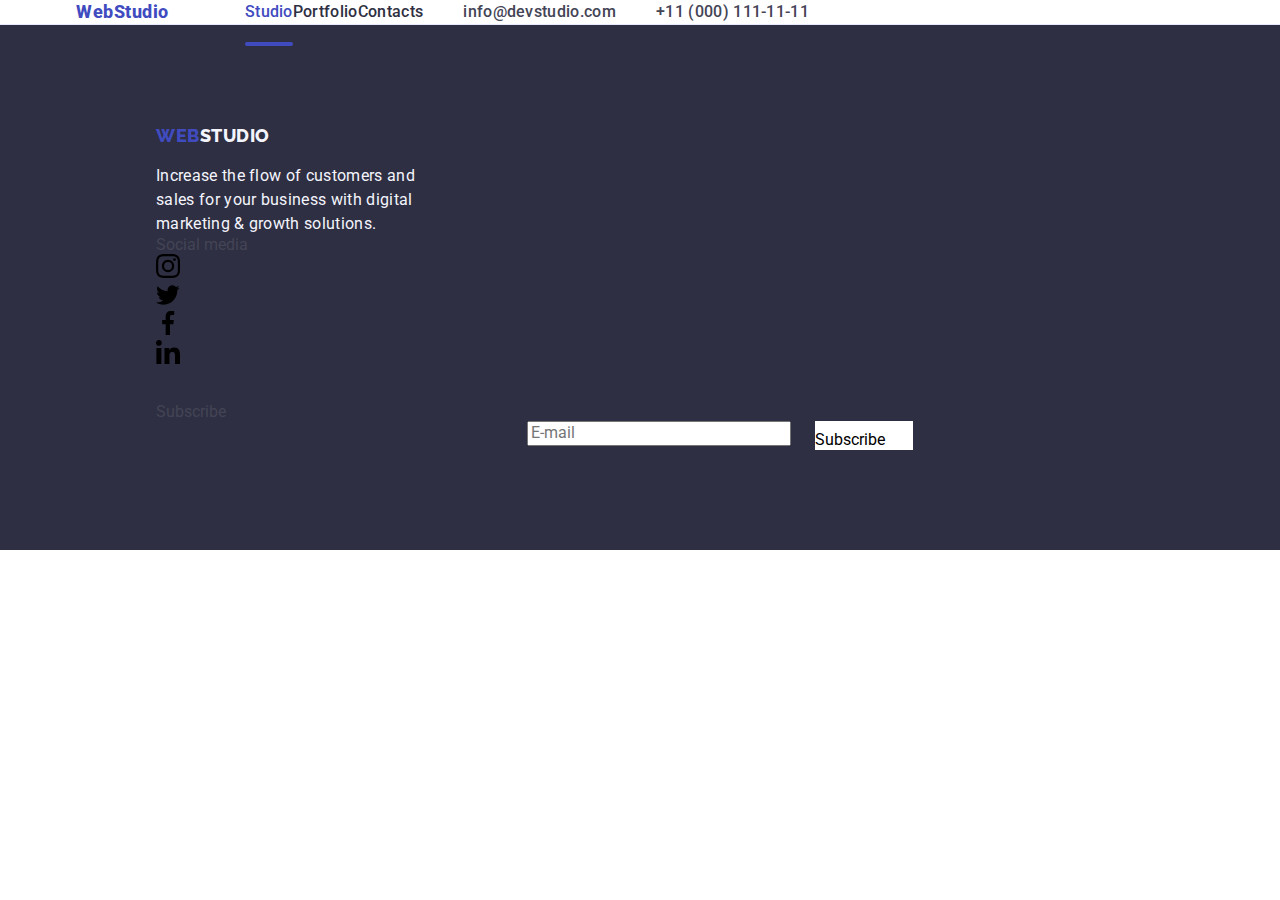
==== 1234.html @ 031febd9 "1234" ====
<!DOCTYPE html>
<html lang="en">
  <head>
    <meta charset="UTF-8" />
    <meta http-equiv="X-UA-Compatible" content="IE=edge" />
    <meta name="viewport" content="width=device-width, initial-scale=1.0" />
    <title>Document</title>
    <link rel="preconnect" href="https://fonts.googleapis.com" />
    <link rel="preconnect" href="https://fonts.gstatic.com" crossorigin />
    <link
      href="https://fonts.googleapis.com/css2?family=Montserrat:wght@400;700&family=Raleway:wght@800&family=Roboto:wght@400;500;700&display=swap"
      rel="stylesheet"
    />
    <link
      rel="stylesheet"
      href="https://cdnjs.cloudflare.com/ajax/libs/modern-normalize/1.0.0/modern-normalize.min.css"
    />

    <link rel="stylesheet" href="./css/styles.css" />
  </head>
  <body>
    <header class="header">
      <div class="container header-flex">
        <nav class="nav-flex">
          <a class="nav logo link" href="./index.html">
            Web<span class="studio">Studio</span>
          </a>
          <ul class="list menu-flex">
            <li class="aktive-list">
              <a class="nav link aktive" href="./index.html">Studio</a>
            </li>
            <li>
              <a class="nav link" href="./portfolio.html">Portfolio</a>
            </li>
            <li>
              <a class="nav link" href="">Contacts</a>
            </li>
          </ul>
        </nav>
        <address class="address address-flex">
          <ul class="list address-flex">
            <li>
              <a class="address link nav" href="mailto:info@devstudio.com">
                info@devstudio.com</a
              >
            </li>
            <li>
              <a class="address link nav" href="tel:+110001111111">
                +11 (000) 111-11-11
              </a>
            </li>
          </ul>
        </address>
        <button type="button" class="menu-open-btn js-open-menu">
          <svg class="menu-open-btn-svg">
            <use href="./images/icons.svg#icon-charm-menu-hamburger"></use>
          </svg>
        </button>
      </div>
      <!-- Мобільне меню -->
      <div class="mob-menu js-menu-container">
        <div class="">
          <button type="button" class="menu-close-btn js-close-menu">
            <svg class="menu-close-btn-svg">
              <use href="./images/icons.svg#icon-close-black"></use>
            </svg>
          </button>
          <div class="mob-container">
            <nav class="mob-menu-nav">
              <ul class="mob-menu-ul">
                <li class="mob-menu-li">
                  <a class="mob-menu-link one" href="./index.html">Studio</a>
                </li>
                <li class="mob-menu-li">
                  <a class="mob-menu-link" href="./portfolio.html">Portfolio</a>
                </li>
                <li class="mob-menu-li">
                  <a class="mob-menu-link" href="">Contacts</a>
                </li>
              </ul>
            </nav>
            <address class="mob-menu-address">
              <ul class="mob-menu-address-ul">
                <li class="mob-menu-address-tel">
                  <a class="mob-menu-address-link-tel" href="tel:+110001111111">
                    +11 (000) 111-11-11
                  </a>
                </li>
                <li class="mob-menu-address-mail">
                  <a
                    class="mob-menu-address-link-mail"
                    href="mailto:info@devstudio.com"
                  >
                    info@devstudio.com</a
                  >
                </li>
              </ul>
            </address>
            <ul class="traling-icons-mob-menu">
              <li class="team-icons">
                <a href="" class="traling-icons-link">
                  <svg class="team-icons-svg" width="16" height="16">
                    <use href="./images/icons.svg#icon-instagram"></use>
                  </svg>
                </a>
              </li>
              <li class="team-icons">
                <a href="" class="traling-icons-link">
                  <svg class="team-icons-svg" width="16" height="16">
                    <use href="./images/icons.svg#icon-twitter"></use>
                  </svg>
                </a>
              </li>
              <li class="team-icons">
                <a href="" class="traling-icons-link">
                  <svg class="team-icons-svg" width="16" height="16">
                    <use href="./images/icons.svg#icon-facebook"></use>
                  </svg>
                </a>
              </li>
              <li class="team-icons">
                <a href="" class="traling-icons-link">
                  <svg class="team-icons-svg" width="16" height="16">
                    <use href="./images/icons.svg#icon-linkedin"></use>
                  </svg>
                </a>
              </li>
            </ul>
          </div>
        </div>
      </div>
    </header>
    <main>
      <!-- <section class="hero">
        <div class="container">
          <h1 class="slogan">Effective Solutions for Your Business</h1>
          <button class="button" type="button" data-modal-open>
            Order Service
          </button>
        </div>
      </section>
      <section class="feature">
        <div class="container">
          <h2 hidden class="about">About</h2>
          <ul class="list about-flex">
            <li class="feature-list">
              <div class="feature-svg">
                <svg class="svg" width="64" height="64">
                  <use href="./images/icons.svg#icon-antenna"></use>
                </svg>
              </div>
              <h3 class="subtitle">Strategy</h3>
              <p class="text">
                Our goal is to identify the business problem to walk away with
                the perfect and creative solution.
              </p>
            </li>
            <li class="feature-list">
              <div class="feature-svg">
                <svg class="svg" width="64" height="64">
                  <use href="./images/icons.svg#icon-clock"></use>
                </svg>
              </div>
              <h3 class="subtitle">Punctuality</h3>
              <p class="text">
                Bring the key message to the brand's audience for the best price
                within the shortest possible time.
              </p>
            </li>
            <li class="feature-list">
              <div class="feature-svg">
                <svg class="svg" width="64" height="64">
                  <use href="./images/icons.svg#icon-diagram"></use>
                </svg>
              </div>
              <h3 class="subtitle">Diligence</h3>
              <p class="text">
                Research and confirm brands that present the strongest digital
                growth opportunities and minimize risk.
              </p>
            </li>
            <li class="feature-list">
              <div class="feature-svg">
                <svg class="svg" width="64" height="64">
                  <use href="./images/icons.svg#icon-astronaut"></use>
                </svg>
              </div>
              <h3 class="subtitle">Technologies</h3>
              <p class="text">
                Design practice focused on digital experiences. We bring forth a
                deep passion for problem-solving.
              </p>
            </li>
          </ul>
        </div>
      </section> -->
      <!-- <section class="what">
        <div class="container">
          <h2 class="mein-text">What are we doing</h2>
          <ul class="list">
            <li class="what-list">
              <img src="./images/Rectangle71.jpg" alt="computer" width="360" />
            </li>
            <li class="what-list">
              <img
                src="./images/Rectangle71(1).jpg"
                alt="telephones"
                width="360"
              />
            </li>
            <li class="what-list">
              <img src="./images/Rectangle71(2).jpg" alt="phone" width="360" />
            </li>
          </ul>
        </div>
      </section> -->
      <!-- <section class="section-three">
        <div class="container">
          <h2 class="mein-text">Our Team</h2>
          <ul class="list our-team">
            <li class="fotos">
              <img src="./images/img.jpg" alt="Mark-Guerrero" width="264" />
              <div class="team-card">
                <h3 class="subtitle">Mark Guerrero</h3>
                <p class="team-text">Product Designer</p>

                <ul class="traling-icons">
                  <li class="team-icons">
                    <a href="" class="traling-icons-link">
                      <svg class="team-icons-svg" width="16" height="16">
                        <use href="./images/icons.svg#icon-instagram"></use>
                      </svg>
                    </a>
                  </li>
                  <li class="team-icons">
                    <a href="" class="traling-icons-link">
                      <svg class="team-icons-svg" width="16" height="16">
                        <use href="./images/icons.svg#icon-twitter"></use>
                      </svg>
                    </a>
                  </li>
                  <li class="team-icons">
                    <a href="" class="traling-icons-link">
                      <svg class="team-icons-svg" width="16" height="16">
                        <use href="./images/icons.svg#icon-facebook"></use>
                      </svg>
                    </a>
                  </li>
                  <li class="team-icons">
                    <a href="" class="traling-icons-link">
                      <svg class="team-icons-svg" width="16" height="16">
                        <use href="./images/icons.svg#icon-linkedin"></use>
                      </svg>
                    </a>
                  </li>
                </ul>
              </div>
            </li>
            <li class="fotos">
              <img src="./images/img(1).jpg" alt="Tom-Ford" width="264" />
              <div class="team-card">
                <h3 class="subtitle">Tom Ford</h3>
                <p class="team-text">Frontend Developer</p>

                <ul class="traling-icons">
                  <li class="team-icons">
                    <a href="" class="traling-icons-link">
                      <svg class="team-icons-svg" width="16" height="16">
                        <use href="./images/icons.svg#icon-instagram"></use>
                      </svg>
                    </a>
                  </li>
                  <li class="team-icons">
                    <a href="" class="traling-icons-link">
                      <svg class="team-icons-svg" width="16" height="16">
                        <use href="./images/icons.svg#icon-twitter"></use>
                      </svg>
                    </a>
                  </li>
                  <li class="team-icons">
                    <a href="" class="traling-icons-link">
                      <svg class="team-icons-svg" width="16" height="16">
                        <use href="./images/icons.svg#icon-facebook"></use>
                      </svg>
                    </a>
                  </li>
                  <li class="team-icons">
                    <a href="" class="traling-icons-link">
                      <svg class="team-icons-svg" width="16" height="16">
                        <use href="./images/icons.svg#icon-linkedin"></use>
                      </svg>
                    </a>
                  </li>
                </ul>
              </div>
            </li>
            <li class="fotos">
              <img src="./images/img(2).jpg" alt="Camila-Garcia" width="264" />
              <div class="team-card">
                <h3 class="subtitle">Camila Garcia</h3>
                <p class="team-text">Marketing</p>

                <ul class="traling-icons">
                  <li class="team-icons">
                    <a href="" class="traling-icons-link">
                      <svg class="team-icons-svg" width="16" height="16">
                        <use href="./images/icons.svg#icon-instagram"></use>
                      </svg>
                    </a>
                  </li>
                  <li class="team-icons">
                    <a href="" class="traling-icons-link">
                      <svg class="team-icons-svg" width="16" height="16">
                        <use href="./images/icons.svg#icon-twitter"></use>
                      </svg>
                    </a>
                  </li>
                  <li class="team-icons">
                    <a href="" class="traling-icons-link">
                      <svg class="team-icons-svg" width="16" height="16">
                        <use href="./images/icons.svg#icon-facebook"></use>
                      </svg>
                    </a>
                  </li>
                  <li class="team-icons">
                    <a href="" class="traling-icons-link">
                      <svg class="team-icons-svg" width="16" height="16">
                        <use href="./images/icons.svg#icon-linkedin"></use>
                      </svg>
                    </a>
                  </li>
                </ul>
              </div>
            </li>
            <li class="fotos">
              <img src="./images/img(3).jpg" alt="Daniez-Wilson" width="264" />
              <div class="team-card">
                <h3 class="subtitle">Daniel Wilson</h3>
                <p class="team-text">UI Designer</p>

                <ul class="traling-icons">
                  <li class="team-icons">
                    <a href="" class="traling-icons-link">
                      <svg class="team-icons-svg" width="16" height="16">
                        <use href="./images/icons.svg#icon-instagram"></use>
                      </svg>
                    </a>
                  </li>
                  <li class="team-icons">
                    <a href="" class="traling-icons-link">
                      <svg class="team-icons-svg" width="16" height="16">
                        <use href="./images/icons.svg#icon-twitter"></use>
                      </svg>
                    </a>
                  </li>
                  <li class="team-icons">
                    <a href="" class="traling-icons-link">
                      <svg class="team-icons-svg" width="16" height="16">
                        <use href="./images/icons.svg#icon-facebook"></use>
                      </svg>
                    </a>
                  </li>
                  <li class="team-icons">
                    <a href="" class="traling-icons-link">
                      <svg class="team-icons-svg" width="16" height="16">
                        <use href="./images/icons.svg#icon-linkedin"></use>
                      </svg>
                    </a>
                  </li>
                </ul>
              </div>
            </li>
          </ul>
        </div>
      </section> -->
      <!-- <section class="customers">
        <div class="container">
          <h2 class="mein-text">Customers</h2>
          <ul class="customers-img">
            <li class="customers-list">
              <a href="" class="customers-link">
                <svg class="customers-svg" width="104" height="56">
                  <use href="./images/icons.svg#icon-Logo-1"></use>
                </svg>
              </a>
            </li>
            <li class="customers-list">
              <a href="" class="customers-link">
                <svg class="customers-svg" width="104" height="56">
                  <use href="./images/icons.svg#icon-Logo-2"></use>
                </svg>
              </a>
            </li>
            <li class="customers-list">
              <a href="" class="customers-link">
                <svg class="customers-svg" width="104" height="56">
                  <use href="./images/icons.svg#icon-Logo-3"></use>
                </svg>
              </a>
            </li>
            <li class="customers-list">
              <a href="" class="customers-link">
                <svg class="customers-svg" width="104" height="56">
                  <use href="./images/icons.svg#icon-Logo-4"></use>
                </svg>
              </a>
            </li>
            <li class="customers-list">
              <a href="" class="customers-link">
                <svg class="customers-svg" width="104" height="56">
                  <use href="./images/icons.svg#icon-Logo-5"></use>
                </svg>
              </a>
            </li>
            <li class="customers-list">
              <a href="" class="customers-link">
                <svg class="customers-svg" width="104" height="56">
                  <use href="./images/icons.svg#icon-Logo-6"></use>
                </svg>
              </a>
            </li>
          </ul>
        </div>
      </section> -->
    </main>
    <footer class="footer">
      <div class="container">
        <div class="logo-footer">
          
          <a class="footer-logo" href="./index.html">
            Web<span class="studio-footer">Studio</span>
          </a>
        
          <p class="footer-text">
            Increase the flow of customers and sales for your business with
            digital marketing & growth solutions.
          </p>
        </div>
        <div class="social-media">
          <p class="footer-social-media">Social media</p>
          <ul class="icons-footer">
            <li class="icons-footer-list">
              <a href="" class="social-media-link">
                <svg class="icons-svg-footer" width="24" height="24">
                  <use href="./images/icons.svg#icon-instagram"></use>
                </svg>
              </a>
            </li>
            <li class="icons-footer-list">
              <a href="" class="social-media-link">
                <svg class="icons-svg-footer" width="24" height="24">
                  <use href="./images/icons.svg#icon-twitter"></use>
                </svg>
              </a>
            </li>
            <li class="icons-footer-list">
              <a href="" class="social-media-link">
                <svg class="icons-svg-footer" width="24" height="24">
                  <use href="./images/icons.svg#icon-facebook"></use>
                </svg>
              </a>
            </li>
            <li class="icons-footer-list">
              <a href="" class="social-media-link">
                <svg class="icons-svg-footer" width="24" height="24">
                  <use href="./images/icons.svg#icon-linkedin"></use>
                </svg>
              </a>
            </li>
          </ul>
        </div>
        <div class="footer-div-form">
          <p class="subscribe">Subscribe</p>
          <form class="footer-form">
            <label for="email" class="label-email">
              <input
                type="email"
                id="email"
                class="input-email"
                name="email"
                placeholder="E-mail"
              />
            </label>

            <button type="submit" class="button-subscribe">
              Subscribe
              <svg class="form-svg" width="24" height="24">
                <use href="./images/icons.svg#icon-Frame"></use>
              </svg>
            </button>
          </form>
        </div>
      </div>
    </footer>
    <div class="backdrop is-hidden" data-modal>
      <div class="modal">
        <button class="modal-button" type="button" data-modal-close>
          <svg class="close-black" width="8" height="8">
            <use href="./images/icons.svg#icon-close-black"></use>
          </svg>
        </button>
        <p class="modal-head">Leave your contacts and we will call you back</p>
        <form>
          <div class="modal-form">
            <label for="user-name" class="inscription"> Name </label>
            <div class="div-form">
              <input
                type="text"
                id="user-name"
                class="modal-input"
                name="user-name"
              />
              <svg width="18" height="24" class="modal-svg">
                <use
                  href="./images/icons.svg#icon-person-black"
                  width="18"
                  height="24"
                ></use>
              </svg>
            </div>
          </div>

          <div class="modal-form">
            <label for="phone" class="inscription"> Phone </label>
            <div class="div-form">
              <input
                type="text"
                id="phone"
                class="modal-input"
                name="user-phone"
              />
              <svg width="18" height="24" class="modal-svg">
                <use
                  href="./images/icons.svg#icon-phone-black"
                  width="18"
                  height="24"
                ></use>
              </svg>
            </div>
          </div>

          <div class="modal-form">
            <label for="email-modal" class="inscription"> Email </label>
            <div class="div-form">
              <input
                type="text"
                id="email-modal"
                class="modal-input"
                name="user-email"
              />
              <svg width="18" height="24" class="modal-svg">
                <use
                  href="./images/icons.svg#icon-email-black"
                  width="18"
                  height="24"
                ></use>
              </svg>
            </div>
          </div>
          <div class="modal-form-texarea">
            <label for="user-comment" class="inscription"> Comment </label>
            <textarea
              class="textarea"
              name="user-comment"
              id="user-comment"
              placeholder="Text input"
            ></textarea>
          </div>

          <div class="modal-checkbox-div">
            <input
              type="checkbox"
              class="modal-checkbox visually-hidden"
              id="user-privacy"
              value="true"
              name="user-privacy"
            />
            <label class="modal-span" for="user-privacy">
              <span class="span-svg">
                <svg width="10" height="8" class="svg-checkbox">
                  <use href="./images/icons.svg#icon-Vector"></use>
                </svg>
              </span>

              I accept the terms and conditions of the

              <a href="" class="checkbox-link"> Privacy Policy </a>
            </label>
          </div>
          <button class="modal-button-send">Send</button>
        </form>
      </div>
    </div>
    <script src="./js/modal.js"></script>
    <script defer src="./js/mobile-menu.js"></script>
  </body>
</html>
---- css/styles.css ----
:root {
  --head-color: #2e2f42;
  --text-color: #434455;
  --button-color: #4d5ae5;
  --fon-color: #2e2f42;
  --border: #e7e9fc;
  --fon-gray: #f4f4fd;
  --hover: #404bbf;
  --icons: #f4f4fd;
  --icons-customers: #8e8f99;
  --checked: #f4f4fd;
}

body {
  background: #ffffff;
  font-family: "Roboto", sans-serif;
  color: var(--text-color);
}
html {
  box-sizing: border-box;
}
*,
*::before,
*::after {
  box-sizing: inherit;
}
h1,
h2,
h3,
h4,
h5,
h6,
p,
ul {
  margin: 0%;
  padding: 0%;
}
.container {
  max-width: 428px;
  padding-left: 15px;
  padding-right: 15px;
  margin: 0 auto;
}
img {
  display: block;
  max-width: 100%;
}
button {
  background-color: white;
  padding: 0;
}

.header {
  width: 100%;
  border-bottom: 1px solid #e7e9fc;
  box-shadow: 0px 2px 1px rgba(46, 47, 66, 0.08),
    0px 1px 1px rgba(46, 47, 66, 0.16), 0px 1px 6px rgba(46, 47, 66, 0.08);
}
.header-list li:not(:last-child) {
  margin-right: 40px;
}
.list,
li {
  list-style: none;
}
.visually-hidden {
  position: absolute;
  width: 1px;
  height: 1px;
  margin: -1px;
  border: 0;
  padding: 0;
  white-space: nowrap;
  clip-path: inset(100%);
  clip: rect(0 0 0 0);
  overflow: hidden;
}

.header-navigation {
  display: flex;
}
.header-container {
  display: flex;
  align-items: center;
  justify-content: space-between;
}
.header-contacts,
.header-list {
  display: none;
}

/* Logo */
.header-logo {
  flex-direction: row;
  font-family: "Raleway", sans-serif;
  font-style: normal;
  font-weight: 800;
  font-size: 18px;
  line-height: 1.17;
  display: flex;
  align-items: center;
  letter-spacing: 0.03em;
  text-transform: uppercase;
  color: var(--button-color);
  margin: 24px 0;
  margin-right: 120px;
}

.header-logo-span {
  color: var(--fon-color);
  width: 71px;
  height: 21px;
}
.menu-open-btn-svg {
  width: 32px;
  height: 32px;
  stroke: #2e2f42;
}
.menu-open-btn {
  width: 32px;
  height: 32px;
  display: inline-block;
}
/* Модальне меню */
.mob-menu {
  position: fixed;
  top: 0;
  left: 0;
  width: 100%;
  height: 100%;
  background-color: white;
  z-index: 999;

  transform: translateX(100%);
  transition: transform 250ms ease-in-out;
}
.mob-menu.is-open {
  transform: translateX(0);
}
.mob-container {
  position: absolute;
  height: 100%;
  padding: 80px 40px;
  display: flex;
  flex-direction: column;
  justify-content: space-between;
}
.menu-close-btn {
  position: absolute;
  right: 24px;
  top: 24px;
  background: rgba(231, 233, 252, 0.1);

  border: 1px solid rgba(46, 47, 66, 0.1);
  border-radius: 50%;
  width: 24px;
  height: 24px;
  display: flex;
  align-items: center;
  justify-content: center;
}

.menu-close-btn-svg {
  fill: #2e2f42;
  width: 8px;
  height: 8px;
}


.mob-menu-li {
  font-weight: 700;
  font-size: 36px;
  line-height: 40px;
  letter-spacing: 0.02em;
  margin-bottom: 20px;
}

.mob-menu-link {
  text-decoration: none;
  color: var(--head-color);
}
.one{
  color: #404BBF;
}
.mob-menu-address {
  margin-bottom: 48px;
}
.mob-menu-address-tel {
  font-weight: 700;
  font-size: 36px;
  line-height: 1.1;
  letter-spacing: 0.02em;
  
  margin-bottom: 40px;
}
.mob-menu-address-link-tel{
  text-decoration: none;
  color: #4d5ae5;
  
}
.mob-menu-address-mail {
  font-weight: 500;
  font-size: 20px;
  line-height: 1.2;
  letter-spacing: 0.02em;
  
}
.mob-menu-address-link-mail{
  text-decoration: none;
  color: #434455;
}
.traling-icons-mob-menu {
  display: flex;
  justify-content: space-between;
  gap: 0;
  
}

/* ******* */
.link {
  text-decoration: none;
  font-weight: 800;
  font-size: 18px;
  line-height: 1.17;
  letter-spacing: 0.03em;
  color: var(--hover);
}
ul .nav {
  color: var(--head-color);
  font-family: "Roboto";
  font-style: normal;
  font-weight: 500;
  font-size: 16px;
  line-height: 1.5;
  letter-spacing: 0.02em;
  list-style: none;
}
.menu-flex .nav {
  padding: 24px 0;
}
.ob-menu-address {
  font-size: 12px;
  line-height: 24px;
  letter-spacing: 0.02em;
  color: #434455;
  transition: color 250ms cubic-bezier(0.4, 0, 0.2, 1);
}
address {
  font-style: normal;
  
}

.solutions-title {
  color: #ffffff;
  font-family: "Roboto";
  font-style: normal;
  font-weight: 700;
  font-size: 36px;
  line-height: 1.11;
  text-align: center;
  letter-spacing: 0.02em;
  text-transform: capitalize;
  max-width: 320px;
  margin: auto;
}
.solutions-section {
  padding: 112px 0;
  width: 100%;
  margin: auto;
  background: linear-gradient(rgba(46, 47, 66, 0.7), rgba(46, 47, 66, 0.7)),
    url(../images/people-office.jpg);

  background-repeat: no-repeat;
  background-position: center;
  background-size: cover;
}
.solutions-btn {
  display: block;
  background: var(--button-color);
  box-shadow: 0px 4px 4px rgba(0, 0, 0, 0.15);
  border-radius: 4px;
  color: #ffffff;
  cursor: pointer;
  font-family: "Roboto", sans-serif;
  font-style: normal;
  font-weight: 500;
  font-size: 16px;
  line-height: 24px;
  align-items: center;
  letter-spacing: 0.04em;
  min-width: 169px;
  height: 56px;
  left: 636px;
  top: 356px;
  border: none;
  margin: auto;
  margin-top: 51px;
  transition: background-color 250ms cubic-bezier(0.4, 0, 0.2, 1);
}
.solutions-btn:hover,
.solutions-btn:focus {
  background-color: #404bbf;
} .values-section {
  padding: 96px 0;
}
.values-list {
  display: flex;
  flex-wrap: wrap;
  justify-content: center;
  gap: 72px;
}
.values-paragraph-list {
  width: 100%;
}
.icon-container {
  display: none;
}
.values-title {
  font-style: normal;
  font-weight: 700;
  font-size: 36px;
  color: var(--head-color);
  letter-spacing: 0.02em;
  line-height: 1.11;
  margin-bottom: 8px;
  text-align: center;
}

.values-text {
  font-style: normal;
  font-weight: 500;
  font-size: 16px;
  line-height: 1.2;
  color: var(--text-color);
  letter-spacing: 0.02em;
  line-height: 1.5;
  width: 100%;
}

.about-section {
  display: none;
}

.team-section {
  background-color: #f4f4fd;
  padding: 96px 0;
  text-align: center;
  width: 100%;
}
.team-list {
  display: flex;
  flex-wrap: wrap;
  gap: 72px;
  justify-content: center;
}
.team-top-title {
  margin-bottom: 72px;
}

.team-bottom-title {
  margin-bottom: 8px;
  font-weight: 500;
  font-size: 20px;
  line-height: 1,2;
}
.team-list-container {
  max-height: 200px;
  padding: 32px 16px;
}
.team-profession-text {
  font-weight: 400;
  font-size: 16px;
  line-height: 24px;
  text-align: center;
  letter-spacing: 0.02em;
  color: var(--text-color);
  margin-bottom: 8px;
}
.team-bottom-title {
  font-weight: 500;
  font-size: 20px;
  line-height: 24px;
  text-align: center;
  letter-spacing: 0.02em;
  color: var(--fon-color);
}
.customer-title {
  color: var(--fon-color);
  font-style: normal;
  font-weight: 700;
  font-size: 36px;
  line-height: 1.11;
  text-align: center;
  letter-spacing: 0.02em;
  text-transform: capitalize;
  margin-bottom: 72px;
}
.team-background-photo {
  background-color: #ffffff;
  border-radius: 0px 0px 4px 4px;
  box-shadow: 0px 1px 6px rgba(46, 47, 66, 0.08),
    0px 1px 1px rgba(46, 47, 66, 0.16), 0px 2px 1px rgba(46, 47, 66, 0.08);
  width: 264px;
}
.social-list {
  display: flex;
  justify-content: center;
  gap: 24px;
}
.social-link {
  display: flex;
  justify-content: center;
  border: 9px solid var(--button-color);
  background-color: var(--button-color);
  border-radius: 50%;
  fill: var(--icons);
  width: 100%;
  height: 100%;
  align-items: center;
  transition: background-color 250ms cubic-bezier(0.4, 0, 0.2, 1);
}
.social-list-item {
  width: 40px;
  height: 40px;
  border-radius: 50%;
}

.social-link:hover,
.social-link:focus {
  background-color: var(--hover);
  border-color: var(--hover);
}

/* п"ята секція  */
.customer-section {
  padding: 96px 0;
}

.customer-list {
  display: flex;
  justify-content: center;
  gap: 72px 16px;
  flex-wrap: wrap;
}
.customers-list-icons {
  width: calc((100% - 16px) / 2);
  height: 88px;
}


.custumer-link {
  width: 100%;
  height: 100%;
  border: 1px solid #8e8f99;
  border-radius: 4px;
  display: flex;
  align-items: center;
  justify-content: center;
  color: #8e8f99;
  transition: border-color 250ms cubic-bezier(0.4, 0, 0.2, 1),
    color 250ms cubic-bezier(0.4, 0, 0.2, 1);
}
.customers-icon {
  width: 104px;
  height: 56px;
  fill: currentColor;
}
.custumer-link:hover,
.custumer-link:focus {
  border-color: #404bbf;
  color: #404bbf;
}
/* Футер */

.footer {
  background-color: var(--fon-color);
  padding: 100px 0;
  
}
.footer-container {
  display: flex;
  justify-content: center;
  align-items: center;
  flex-wrap: wrap;
  gap: 72px;
}


.footer-list-item:hover,
.footer-list-item:focus {
  background-color: #31d0aa;
}
.footer-logo-list {
  gap: 16px;
  display: flex;
  align-items: center;
  justify-content: center;
}
.footer-logo-social {
  fill: var(--icons);
}
.footer-link {
  width: 100%;
  height: 100%;
  background-color: var(--button-color);
  border-radius: 50%;
  display: flex;
  align-items: center;
  justify-content: center;
  border: 9px solid var(--button-color);
  fill: var(--icons);
  transition: background-color 250ms cubic-bezier(0.4, 0, 0.2, 1);
}
.footer-link:hover,
.footer-link:focus {
  background-color: #31d0aa;
  border-color: #31d0aa;
}

.studio-footer{
color: #F4F4FD;
}
.footer-logo{
  font-size: 18px;
font-family: Raleway;
font-weight: 800;
line-height: 21px;
letter-spacing: 0.54px;
color: var(--hover);
display: inline-block;
margin-left: 74px;
margin-bottom: 18px;
text-decoration: none;
line-height: 1.17;
letter-spacing: 0.54px;
font-style: normal;
text-transform: uppercase;
}



.footer-text {
  font-style: normal;
  font-weight: 400;
  font-size: 16px;
  line-height: 24px;
  color: #f4f4fd;
  width: 264px;
  letter-spacing: 0.02em;
}
footer .studio {
  color: #f4f4fd;
}
.social-div {
  font-weight: 500;
  font-size: 16px;
  line-height: 24px;
  color: #ffffff;

}
.footer-social-title {
  margin-bottom: 16px;
  letter-spacing: 0.02em;
  text-align: center;
}

.footer-list-item{
  border-radius: 50%;
  width: 40px;
  height: 40px;
}
.footer-form {
  display: flex;
  flex-wrap: wrap;
  gap: 24px;
  justify-content: center;
}

.footer-lable {
  width: 100%;
}
.footer-input-container{
  text-align: center;
}

.footer-input-title {
  margin-bottom: 16px;
  font-weight: 500;
  font-size: 16px;
  line-height: 1.5;
  letter-spacing: 0.02em;
  color: #ffffff;
}
.footer-input {
  background: #2e2f42;
  border: 1px solid #ffffff;
  filter: drop-shadow(0px 4px 4px rgba(0, 0, 0, 0.15));
  border-radius: 4px;
  background-color: transparent;
  width: 100%;
  height: 40px;
  font-size: 12px;
  line-height: 1.5;
  letter-spacing: 0.04em;
  padding-left: 16px;
  color: #ffffff;
  opacity: 0.3;
}
.footer-input::placeholder {
  color: #ffffff;
}

button {
  border: none;
  margin: 0;
}
.footer-input-btn {
  display: flex;
  justify-content: center;
  align-items: center;
  background-color: #4d5ae5;
  border-radius: 4px;
  border: none;
  cursor: pointer;
  min-width: 165px;
  height: 40px;
  font-weight: 500;
  color: #ffffff;
  font-family: "Roboto", sans-serif;
  font-size: 16px;
  line-height: 1.5;
  letter-spacing: 0.04em;
}

.footer-input-icon {
  margin-left: 16px;
  fill: #ffffff;
}

/* Модальне вікно */
.backdrop {
  position: fixed;
  width: 100%;
  height: 100%;
  top: 0;
  left: 0;
  background: rgba(46, 47, 66, 0.4);
  transition: opacity 250ms cubic-bezier(0.4, 0, 0.2, 1),
    visibility 250ms cubic-bezier(0.4, 0, 0.2, 1);
}

.is-hidden {
  opacity: 0;
  visibility: hidden;
  pointer-events: none;
}

.modal {
  position: absolute;
  width: 392px;
  min-height: 584px;
  background: #fcfcfc;
  box-shadow: 0px 1px 1px rgba(0, 0, 0, 0.14), 0px 1px 3px rgba(0, 0, 0, 0.12),
    0px 2px 1px rgba(0, 0, 0, 0.2);
  border-radius: 4px;
  top: 50%;
  left: 50%;
  transform: translate(-50%, -50%);
  transition: transform 250ms cubic-bezier(0.4, 0, 0.2, 1);
  padding: 72px 24px 24px 24px;
}
.modal-button {
  position: absolute;
  width: 24px;
  height: 24px;
  top: 24px;
  right: 24px;
  border-radius: 50%;
  display: flex;
  background: #e7e9fc;
  border: 1px solid rgba(0, 0, 0, 0.1);
  align-items: center;
  justify-content: center;
  padding: 0;
  cursor: pointer;
  transition: background-color 250ms cubic-bezier(0.4, 0, 0.2, 1),
    border 250ms cubic-bezier(0.4, 0, 0.2, 1);
}

.modal-button:hover,
.modal-button:focus {
  background-color: #404bbf;
  border: none;
  fill: #ffffff;
}

.modal-close-icon {
  transition: fill 250ms cubic-bezier(0.4, 0, 0.2, 1);
}

.modal-title {
  margin-bottom: 16px;
  font-size: 16px;
  text-align: center;
  line-height: 1.5;
  font-weight: 500;
  letter-spacing: 0.02em;
  color: var(--fon-color);
}
.modal-field {
  margin-bottom: 8px;
}

.text-area-container{
  margin-bottom: 16px;
}

.label-text{
  font-weight: 400;
  font-size: 12px;
  line-height: 1.17;
  letter-spacing: 0.04em;
  color: var(--icons-customers);
  margin-bottom: 4px;
  display: block;
}

.modal-input {
  width: 100%;
  background-color: transparent;
  border: 1px solid rgba(46, 47, 66, 0.4);
  border-radius: 4px;
  height: 40px;
  padding-left: 38px;
  outline: transparent;
  transition: border-color 250ms cubic-bezier(0.4, 0, 0.2, 1);
}

.modal-input:focus {
  border-color: #4d5ae5;
}

.input-container{
  position: relative;
}

.input-icon{
  position: absolute;
  top: 50%;
  left: 16px;
  transform: translateY(-50%);
  transition: fill 250ms cubic-bezier(0.4, 0, 0.2, 1);
}

.modal-input:focus + .input-icon {
  fill: #4d5ae5;
}

.modal-textarea {
  width: 100%;
  height: 120px;
  padding: 8px 16px;
  font-weight: 400;
  font-size: 12px;
  line-height: 1.17;
  letter-spacing: 0.04em;
  color: rgba(46, 47, 66, 0.4);
  border: 1px solid rgba(46, 47, 66, 0.4);
  border-radius: 4px;
  background-color: transparent;
  outline: transparent;
  resize: none;
  transition: border-color 250ms cubic-bezier(0.4, 0, 0.2, 1);
}

.modal-textarea:focus {
  border-color: #4d5ae5;
}

.checkbox-container {
  margin-bottom: 24px;
}

.check-text {
  margin-left: 8px;
  font-weight: 400;
  font-size: 12px;
  line-height: 1.17;
  color: var(--icons-customers);
  letter-spacing: 0.04em;
}

.modal-privacy-text {
  width: 16px;
  height: 16px;
  border: 1px solid rgba(46, 47, 66, 0.4);
  border-radius: 2px;
  transition: background-color 250ms cubic-bezier(0.4, 0, 0.2, 1),
    border 250ms cubic-bezier(0.4, 0, 0.2, 1),
    fill 250ms cubic-bezier(0.4, 0, 0.2, 1);
  display: inline-flex;
  align-items: center;
  justify-content: center;
  fill: transparent;
}

.user-privacy:checked + .check-text .modal-privacy-text {
  background-color: var(--hover);
  border: none;
  fill: var(--checked);
}

.modal-link {
  color: var(--button-color);
}

.visually-hidden {
  position: absolute;
  width: 1px;
  height: 1px;
  margin: -1px;
  border: 0;
  padding: 0;
}

.modal-button-bottom {
  display: block;
  padding: 16px 32px;
  background-color: #4d5ae5;
  box-shadow: 0px 4px 4px rgba(0, 0, 0, 0.15);
  border: none;
  border-radius: 4px;
  margin: auto;
  min-width: 169px;
  height: 56px;
  color: #ffffff;
  font-family: "Roboto", sans-serif;
  font-weight: 500;
  font-size: 16px;
  line-height: 24px;
  letter-spacing: 0.04em;
  line-height: 1.5;
  cursor: pointer;
  transition: background-color 250ms cubic-bezier(0.4, 0, 0.2, 1);
}

/* Portfolio */

.section-buttons {
  display: flex;
  justify-content: center;
  margin-bottom: 72px;
}
.section-buttons li:not(:last-child) {
  margin-right: 24px;
}
.main-section {
  padding: 96px 0 120px;
}

.buttons {
  background: #f4f4fd;
  border: 1px solid var(--border);
  border-radius: 4px;
  justify-content: center;
  align-items: center;
  padding: 12px 24px;
  color: var(--button-color);
  cursor: pointer;
  font-family: "Roboto", sans-serif;
  font-style: normal;
  font-weight: 500;
  font-size: 16px;
  line-height: 24px;
  letter-spacing: 0.04em;
  transition: color 250ms cubic-bezier(0.4, 0, 0.2, 1),
    background-color 250ms cubic-bezier(0.4, 0, 0.2, 1),
    border-color 250ms cubic-bezier(0.4, 0, 0.2, 1),
    box-shadow 250ms cubic-bezier(0.4, 0, 0.2, 1);
}
.buttons:hover,
.buttons:focus {
  color: #ffffff;
  background-color: #404bbf;
  border: 1px solid transparent;
  box-shadow: 0px 3px 1px rgba(0, 0, 0, 0.1), 0px 2px 1px rgba(0, 0, 0, 0.08),
    0px 2px 2px rgba(0, 0, 0, 0.12);
}
.portfolio-fotos {
  display: flex;
  flex-wrap: wrap;
}

/* Оверлей */
.overlay {
  position: relative;
  width: 360px;
  height: 300px;
  overflow: hidden;
}

.link:hover .card-content {
  transform: translateY(0);
}

.link:focus .card-content {
  transform: translateY(0);
}


.card-content {
  position: absolute;
  top: 0;
  background-color: var(--button-color);
  width: 100%;
  height: 100%;
  font-weight: 400;
  font-size: 16px;
  line-height: 24px;
  letter-spacing: 0.02em;
  color: #f4f4fd;
  padding: 40px 32px;
  transform: translateY(300px);
  transition: transform 250ms cubic-bezier(0.4, 0, 0.2, 1);
}

/* Портфоліо */

.portfolio-fotos li:not(:nth-child(3n)) {
  margin-right: 24px;
}
.portfolio-fotos li:not(:nth-last-child(-n + 3)) {
  margin-bottom: 48px;
}
.portfolio-fotos-card {
  padding: 32px 16px;
  border: 1px solid #e7e9fc;
  border-top: none;
}
.portfolio-list a {
  width: calc((100% - 48px) / 3);
  display: block;
  width: 100%;
  transition: box-shadow 250ms cubic-bezier(0.4, 0, 0.2, 1);
}
.portfolio-fotos .link:hover,
.portfolio-fotos .link:focus {
  box-shadow: 0px 1px 6px rgba(46, 47, 66, 0.08),
    0px 1px 1px rgba(46, 47, 66, 0.16), 0px 2px 1px rgba(46, 47, 66, 0.08);
}
/* ////// */
@media screen and (min-width: 428px) {
  .traling-icons-mob-menu{
    justify-content: flex-start;
    gap: 56px;
  }
}

@media screen and (max-width: 428px) {
  .modal{
    width: 100%;
  }
  
}
/* Планшет */
@media screen and (min-width: 768px) {
  .mob-menu {
    display: none;
  }
  .menu-open-btn {
    display: none;
  }

  .container {
    max-width: 768px;
  }
  .nav-flex,
  .address-flex,
  .menu-flex,
  .header-flex {
    display: flex;
    align-items: center;
  }
  .address-flex {
    flex-direction: column;
    justify-content: center;
  }
  .address-flex {
    margin-left: 20px;
  }
  .nav:focus,
  .nav:hover {
    color: #404bbf;
  }
  .aktive::after {
    content: "";
    position: absolute;
    background-color: var(--hover);
    width: 100%;
    bottom: -1px;
    height: 4px;
    border-radius: 2px;
    display: block;
    left: 0;
  }

  .menu-flex .aktive {
    color: #404bbf;
  }

  .aktive {
    position: relative;
    transition: color 250ms cubic-bezier(0.4, 0, 0.2, 1);
  }
  .hero .container {
    width: 526px;
  }
  .hero {
    padding: 112px 0;
  }

  .slogan {
    font-size: 56px;
    max-width: 496px;
    line-height: 1.07;
    text-transform: none;
  }
  .button {
    margin-top: 36px;
  }
  
 
  .about-flex {
    justify-content: space-between;
    gap: 72px 0;
  }
  .feature-list {
    width: calc((100% - 24px) / 2);
  
  }
  .about-flex .subtitle {
    text-align: start;
  }
  .section-three .container {
    max-width: 582px;
  }
  .our-team {
    flex-wrap: wrap;
    gap: 64px 24px;
    justify-content: space-between;
  }
  .fotos {
    width: 264px;
  }
 
  .customers .container {
    max-width: 582px;
  }
  .customers-list {
    width: 168px;
  }

  .footer-logo {
    margin-left: 0;
  }
  .footer-social-media {
    text-align: start;
  }
  .footer .container {
    max-width: 582px;
    gap: 72px 24px;
    justify-content: flex-start;
  }
  .social-media {
  margin-bottom: 35px;
  }
  .footer-div-form {
    text-align: start;
  }
  .footer-form {
    flex-wrap: nowrap;
  }
  .input-email {
    width: 264px;
  }
}
/* Десктоп */
@media screen and (min-width: 1158px) {

  .logo {
    margin-right: 76px;
  }
  .address-flex {
    flex-direction: row;
  }
  .address-flex li:not(:last-child) {
    margin-right: 40px;
  }
  .address .address{
    font-size: 16px;
    color: #434455;
  }
  
  .hero {
   padding: 188px 0;
  } 
  .slogan {
    width: 496px;
  }
  .container {
    max-width: 1158px;
  }
  .feature {
    padding: 120px 0;
  }
  .feature .container {
    width: 1158px;
  }
 
  .feature-list {
    width: calc((100% - 72px) / 4);
    padding-right: 0;
    margin-bottom: 0;
  }
  .feature-svg {
    display: flex;
    align-items: center;
    justify-content: center;
    height: 112px;
    background-color: var(--fon-gray);
    border-radius: 4px;
    margin-bottom: 8px;
  }
  .feature .subtitle{
    font-weight: 500;
    font-size: 20px;
    line-height: 1,2;
  }
  .feature .text{
    font-weight: 400;
    font-size: 16px;
    line-height: 24px;
    letter-spacing: 0.02em;
    color: var(--text-color);
  }

  .svg {
    display: block;
  }
  .what {
    padding-bottom: 120px;
    display: flex;
  }

  .what ul {
    display: flex;
  }

  .what li:not(:last-child) {
    margin-right: 24px;
  }
  .section-three{
    padding: 120px 0;
  }
  .our-team {
    display: flex;
    flex-wrap: wrap;
    gap: 72px;
    justify-content: center;
  }
  .our-team {
    flex-wrap: nowrap;
    gap: 24px;
  }
  .fotos:nth-child(-n + 2) {
    margin-bottom: 0;
  }
  .customers {
    padding: 120px 0;
  }
  .customers .container{
    max-width: 1158px;
  }

  .footer {
    width: 1440px;
    margin: 0 auto;
  }
  .footer .container {
    max-width: 1158px;
    align-items: baseline;
    gap: 72px;
    justify-content: center;
  }
  .logo-footer{
    margin-right: 10px;
  }
  .footer-div-form{
    margin-top: 0;
  }
  

  .modal {
    width: 408px;
  }
}
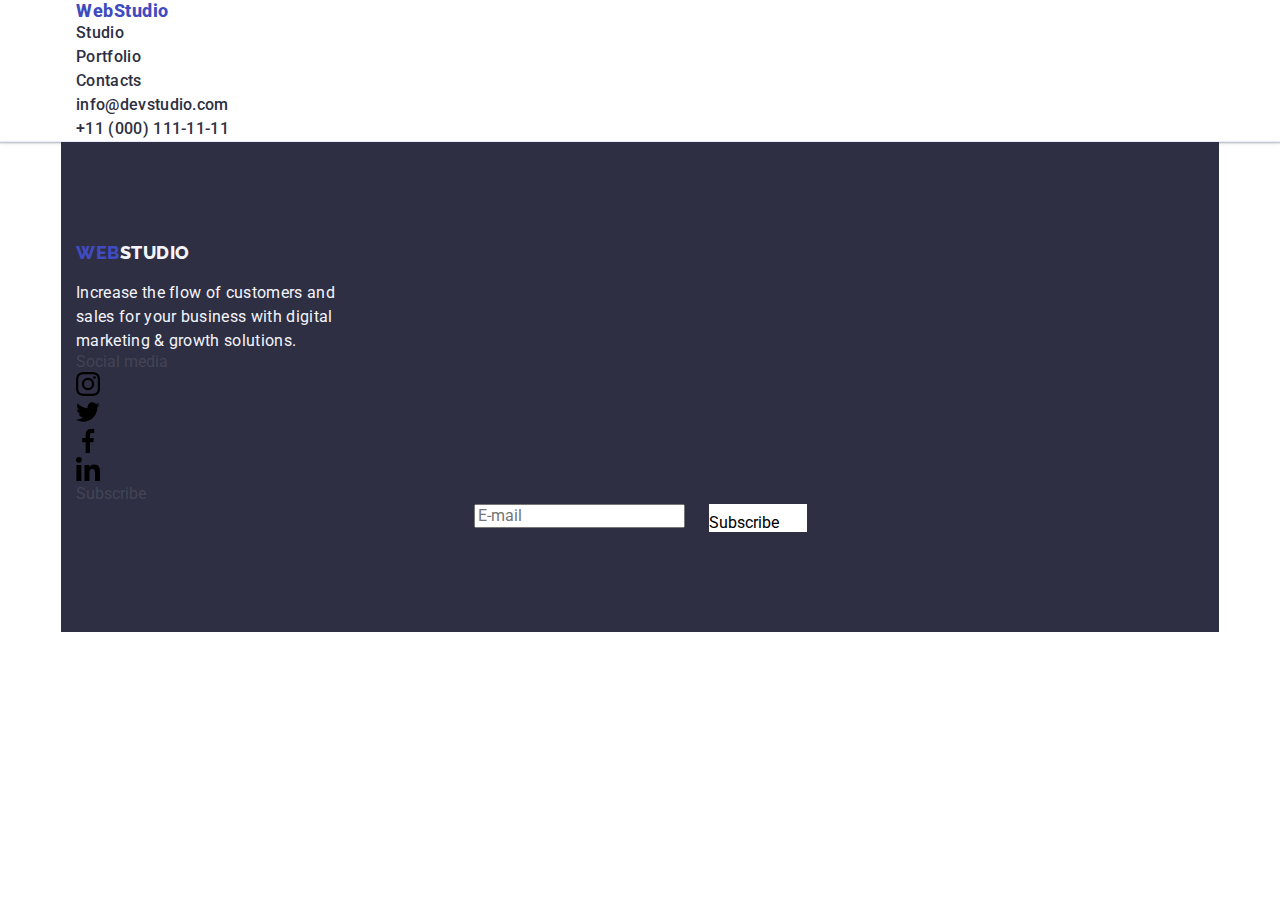
==== commit 64b6b2bd: "11" ====
--- a/1234.html
+++ b/1234.html
@@ -62,7 +62,7 @@
         <div class="">
           <button type="button" class="menu-close-btn js-close-menu">
             <svg class="menu-close-btn-svg">
-              <use href="./images/icons.svg#icon-close-black"></use>
+              <use href="./images/icons.svg#icon-close-black-18dp-2-1"></use>
             </svg>
           </button>
           <div class="mob-container">
@@ -426,11 +426,10 @@
     <footer class="footer">
       <div class="container">
         <div class="logo-footer">
-          
           <a class="footer-logo" href="./index.html">
             Web<span class="studio-footer">Studio</span>
           </a>
-        
+
           <p class="footer-text">
             Increase the flow of customers and sales for your business with
             digital marketing & growth solutions.
@@ -594,4 +593,4 @@
     <script src="./js/modal.js"></script>
     <script defer src="./js/mobile-menu.js"></script>
   </body>
-</html>+</html>
--- a/css/styles.css
+++ b/css/styles.css
@@ -9,6 +9,9 @@
   --icons: #f4f4fd;
   --icons-customers: #8e8f99;
   --checked: #f4f4fd;
+  --logo-color: #404bbf;
+  
+
 }
 
 body {
@@ -121,6 +124,7 @@
   height: 32px;
   display: inline-block;
 }
+
 /* Модальне меню */
 .mob-menu {
   position: fixed;
@@ -190,13 +194,29 @@
   font-size: 36px;
   line-height: 1.1;
   letter-spacing: 0.02em;
-  
   margin-bottom: 40px;
 }
 .mob-menu-address-link-tel{
   text-decoration: none;
   color: #4d5ae5;
   
+}
+.traling-icons {
+  display: flex;
+  justify-content: center;
+  gap: 24px;
+}
+.traling-icons-link {
+  display: flex;
+  justify-content: center;
+  border: 9px solid var(--button-color);
+  background-color: var(--button-color);
+  border-radius: 50%;
+  fill: var(--icons);
+  width: 100%;
+  height: 100%;
+  align-items: center;
+  transition: background-color 250ms cubic-bezier(0.4, 0, 0.2, 1);
 }
 .mob-menu-address-mail {
   font-weight: 500;
@@ -268,7 +288,7 @@
   width: 100%;
   margin: auto;
   background: linear-gradient(rgba(46, 47, 66, 0.7), rgba(46, 47, 66, 0.7)),
-    url(../images/people-office.jpg);
+    url(../images/StudioBG.jpg);
 
   background-repeat: no-repeat;
   background-position: center;
@@ -974,37 +994,36 @@
   .container {
     max-width: 768px;
   }
-  .nav-flex,
-  .address-flex,
-  .menu-flex,
-  .header-flex {
+  .header-navigation,
+  .header-contacts,
+  .header-list,
+  .header-container {
     display: flex;
     align-items: center;
   }
-  .address-flex {
+  .header-contacts {
     flex-direction: column;
     justify-content: center;
   }
-  .address-flex {
+  .header-contacts {
     margin-left: 20px;
   }
   .nav:focus,
   .nav:hover {
     color: #404bbf;
   }
-  .aktive::after {
+  .header-link.current-page::after {
     content: "";
     position: absolute;
-    background-color: var(--hover);
     width: 100%;
+    height: 4px;
+    left: 0px;
     bottom: -1px;
-    height: 4px;
+    background: #404bbf;
     border-radius: 2px;
-    display: block;
-    left: 0;
-  }
-
-  .menu-flex .aktive {
+  }
+
+  .color-studio {
     color: #404bbf;
   }
 
@@ -1012,117 +1031,186 @@
     position: relative;
     transition: color 250ms cubic-bezier(0.4, 0, 0.2, 1);
   }
-  .hero .container {
+  .solutions-section .container {
     width: 526px;
   }
-  .hero {
+  .solutions-section {
     padding: 112px 0;
   }
 
-  .slogan {
+  .solutions-title {
     font-size: 56px;
     max-width: 496px;
     line-height: 1.07;
     text-transform: none;
   }
-  .button {
+  .solutions-btn {
     margin-top: 36px;
   }
   
  
-  .about-flex {
+  .values-list{
     justify-content: space-between;
     gap: 72px 0;
   }
-  .feature-list {
+  .values-paragraph-lists {
     width: calc((100% - 24px) / 2);
   
   }
-  .about-flex .subtitle {
+  .values-title {
     text-align: start;
   }
-  .section-three .container {
+  .team-container {
     max-width: 582px;
   }
-  .our-team {
+  .team-list {
     flex-wrap: wrap;
     gap: 64px 24px;
     justify-content: space-between;
   }
-  .fotos {
+  .team-background-photo {
     width: 264px;
   }
  
-  .customers .container {
+  .customer-container {
     max-width: 582px;
   }
-  .customers-list {
+  .customers-list-icons {
     width: 168px;
   }
 
   .footer-logo {
     margin-left: 0;
   }
-  .footer-social-media {
+  .footer-social-title {
     text-align: start;
   }
-  .footer .container {
+  .footer-container {
     max-width: 582px;
     gap: 72px 24px;
     justify-content: flex-start;
   }
-  .social-media {
+  .social-div {
   margin-bottom: 35px;
   }
-  .footer-div-form {
+  .footer-input-container {
     text-align: start;
   }
   .footer-form {
     flex-wrap: nowrap;
   }
-  .input-email {
+  .footer-input {
     width: 264px;
   }
+  .header-contact-link {
+    font-size: 16px;
+    line-height: 1.5;
+    letter-spacing: 0.02em;
+    color: var(--text-color);
+    padding-top: 24px;
+    padding-bottom: 24px;
+    transition-property: color;
+    transition-duration: 250ms;
+    transition-timing-function: cubic-bezier(0.4, 0, 0.2, 1);
+  }
+  .header-contact-link {
+    font-size: 12px;
+line-height: 1.1;
+letter-spacing: 0.48px;
+    color: var(--text-color);
+    padding-top: 24px;
+    padding-bottom: 24px;
+    transition-property: color;
+    transition-duration: 250ms;
+    transition-timing-function: cubic-bezier(0.4, 0, 0.2, 1);
+  }
+  
 }
 /* Десктоп */
 @media screen and (min-width: 1158px) {
 
-  .logo {
-    margin-right: 76px;
-  }
-  .address-flex {
-    flex-direction: row;
-  }
-  .address-flex li:not(:last-child) {
-    margin-right: 40px;
-  }
-  .address .address{
+  .header-link {
+    position: relative;
+    font-weight: 500;
     font-size: 16px;
-    color: #434455;
-  }
-  
-  .hero {
+    line-height: 1.5;
+    letter-spacing: 0.02em;
+    color: var(--first-title-color);
+    padding-top: 24px;
+    padding-bottom: 24px;
+    transition-property: color;
+    transition-duration: 250ms;
+    transition-timing-function: cubic-bezier(0.4, 0, 0.2, 1);
+  }
+  .header-link.current-page::after {
+    content: "";
+    position: absolute;
+    width: 100%;
+    height: 4px;
+    left: 0px;
+    bottom: -1px;
+    background: #404bbf;
+    border-radius: 2px;
+  }
+  .color-studio {
+    color: #404bbf;
+  }
+  .header-link:hover {
+    color: var(--logo-color);
+  }
+  .header-link:focus {
+    color: var(--logo-color);
+  }
+  
+  .header-contacts {
+    font-style: normal;
+    margin-left: auto;
+  }
+  .header-contact-link {
+    font-size: 16px;
+    line-height: 1.5;
+    letter-spacing: 0.02em;
+    color: var(--text-color);
+    padding-top: 24px;
+    padding-bottom: 24px;
+    transition-property: color;
+    transition-duration: 250ms;
+    transition-timing-function: cubic-bezier(0.4, 0, 0.2, 1);
+  }
+  .header-contacts-list {
+    display: flex;
+    gap: 40px;
+  }
+  .header-contact-link:hover {
+    color: var(--logo-color);
+  }
+  .header-contact-link:focus {
+    color: var(--logo-color);
+  }
+  
+  
+  .solutions-section {
    padding: 188px 0;
   } 
-  .slogan {
+  .solutions-title {
     width: 496px;
   }
   .container {
     max-width: 1158px;
   }
-  .feature {
+  .values-section {
     padding: 120px 0;
   }
-  .feature .container {
+  .values-container {
     width: 1158px;
   }
  
-  .feature-list {
+  .values-paragraph-list {
     width: calc((100% - 72px) / 4);
     padding-right: 0;
     margin-bottom: 0;
   }
-  .feature-svg {
+  .icon-container {
     display: flex;
     align-items: center;
     justify-content: center;
@@ -1131,12 +1219,12 @@
     border-radius: 4px;
     margin-bottom: 8px;
   }
-  .feature .subtitle{
+  .values-title{
     font-weight: 500;
     font-size: 20px;
     line-height: 1,2;
   }
-  .feature .text{
+  .values-text{
     font-weight: 400;
     font-size: 16px;
     line-height: 24px;
@@ -1147,19 +1235,19 @@
   .svg {
     display: block;
   }
-  .what {
+  .about-section {
     padding-bottom: 120px;
     display: flex;
   }
 
-  .what ul {
+  .about-list {
     display: flex;
   }
 
-  .what li:not(:last-child) {
+  .about-list li:not(:last-child) {
     margin-right: 24px;
   }
-  .section-three{
+  .team-section{
     padding: 120px 0;
   }
   .our-team {
@@ -1172,30 +1260,30 @@
     flex-wrap: nowrap;
     gap: 24px;
   }
-  .fotos:nth-child(-n + 2) {
+  .team-background-photo:nth-child(-n + 2) {
     margin-bottom: 0;
   }
-  .customers {
+  .customer-section {
     padding: 120px 0;
   }
-  .customers .container{
+  .customer-container{
     max-width: 1158px;
   }
 
   .footer {
-    width: 1440px;
+    width: 1158px;
     margin: 0 auto;
   }
-  .footer .container {
+  .footer-container {
     max-width: 1158px;
     align-items: baseline;
     gap: 72px;
     justify-content: center;
   }
-  .logo-footer{
+  .logo-footer-div{
     margin-right: 10px;
   }
-  .footer-div-form{
+  .footer-input-container{
     margin-top: 0;
   }
   
